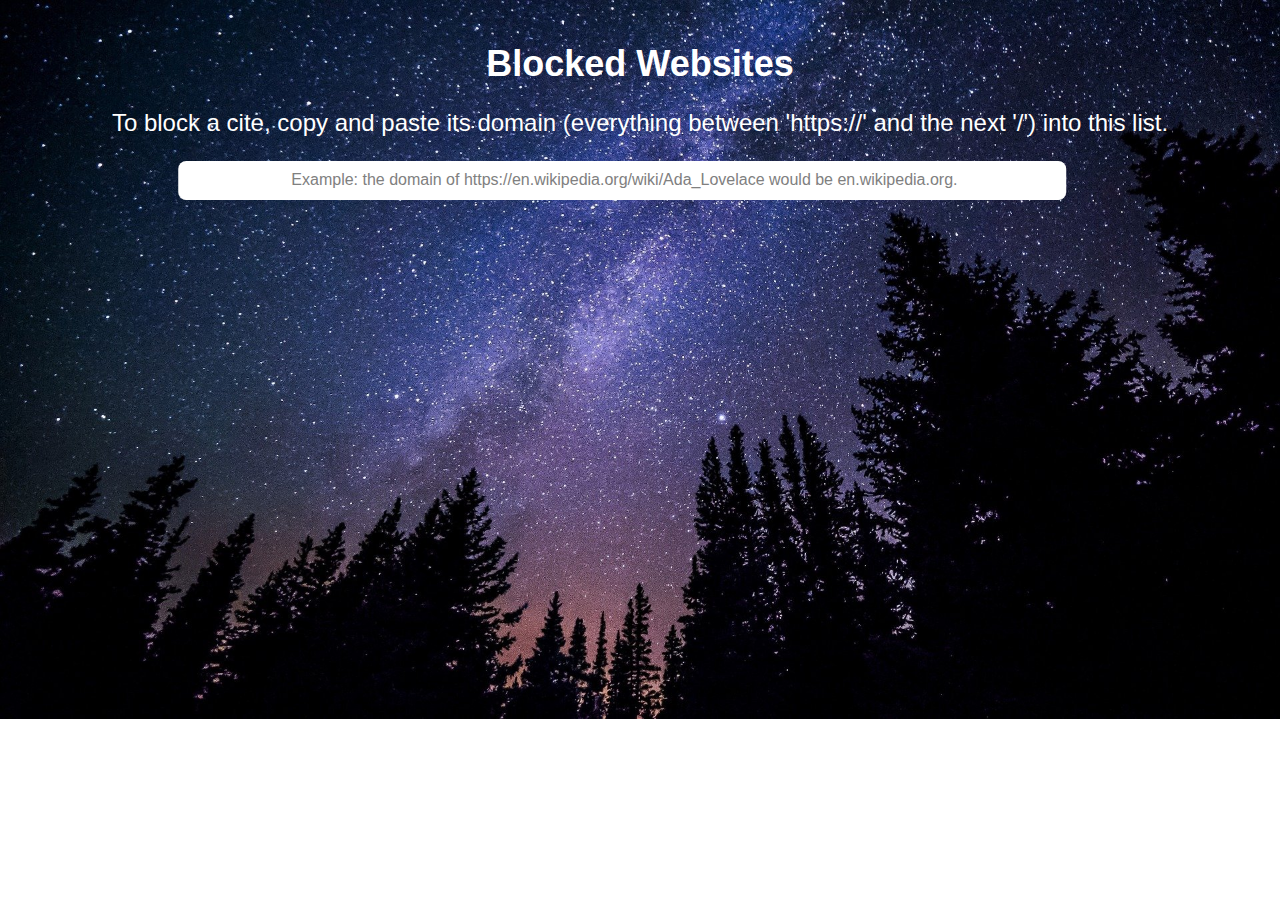
==== block_list.html @ 6a3d0094 "started on blocklist page, linked to timer" ====
<!DOCTYPE html>
<html>
<head>
<meta name="viewport" content="width=device-width, initial-scale=1">
<style>

html{
  background-image: url("chatbot_background.jpg");
  -webkit-background-size: cover;
  -moz-background-size: cover;
  -o-background-size: cover;
  background-size: cover;
  background-repeat: no-repeat;
}

body {
  font-family: arial;
  text-align: center;
}

* {
  box-sizing: border-box;
}

ul {
  margin: 0;
  padding: 0;
}

ul li {
  cursor: pointer;
  position: relative;
  padding: 4px 2px 4px 10px;
  list-style-type: none;
  font-size: 18px;
  font-family: Arial;
  color: black;
  transition: 0.2s;
  background: white;
  opacity: 75%;
}

ul li:nth-child(2n+1){
  background: lightcyan;

}

ul li:hover {
  /*color: RGB(253, 153, 59); */
  color: magenta;
  text-shadow: 0px 0px 15px white;
  transition: all 0.4s ease;
}

ul li.checked {
  text-decoration: line-through;
}

.close {
  position: absolute;
  right: 0;
  top: 0;
  padding: 12px 16px 12px 16px;
}

.close:hover {
  color:  red;
  text-shadow: 0px 0px 15px white;
  transition: all 0.4s ease;
}

.header {
  font-family: Arial;
  font-size: 24px;
  padding: 30px 40px;
  color: white;
  text-align: center;
}

.header:after {
  content: "";
  display: table;
  clear: both;
}

input {
  text-align: center;
  margin: 0;
  border: none;
  border-radius: 8px;
  width: 75%;
  padding: 10px;
  font-size: 16px;
  color: grey;
  background: white;
  border: none;
  outline: none;
  border-bottom: 1px solid white;
  -webkit-transform: translate(-2.%, 0%);
  -ms-transform: translate(-2%, 0%);
  transform: translate(-2%, 0%);
}

h2 {
  margin: 5px;
  text-align: center;
  /* -webkit-transform: translate(-50%, 0%);
  -ms-transform: translate(-50%, 0%);
  transform: translate(-50%, 0%); */
}

p {
  color: white;
  font-family: Arial;
  font-size: 1em;
}

.header {
  text-align: center;
}

::placeholder{
  color: grey;
}

</style>
</head>
<body>

<div id="myDIV" class="header">
  <h2>Blocked Websites</h2>
  <p> To block a cite, copy and paste its domain (everything between 'https://' and the next '/') into this list.
  </p>
  <input type="text" id="myInput1" placeholder=" Example: the domain of https://en.wikipedia.org/wiki/Ada_Lovelace would be en.wikipedia.org.">
</div>

<ul id="myUL1">
</ul>
<script src="block_list.js"></script> 
</body>
</html>
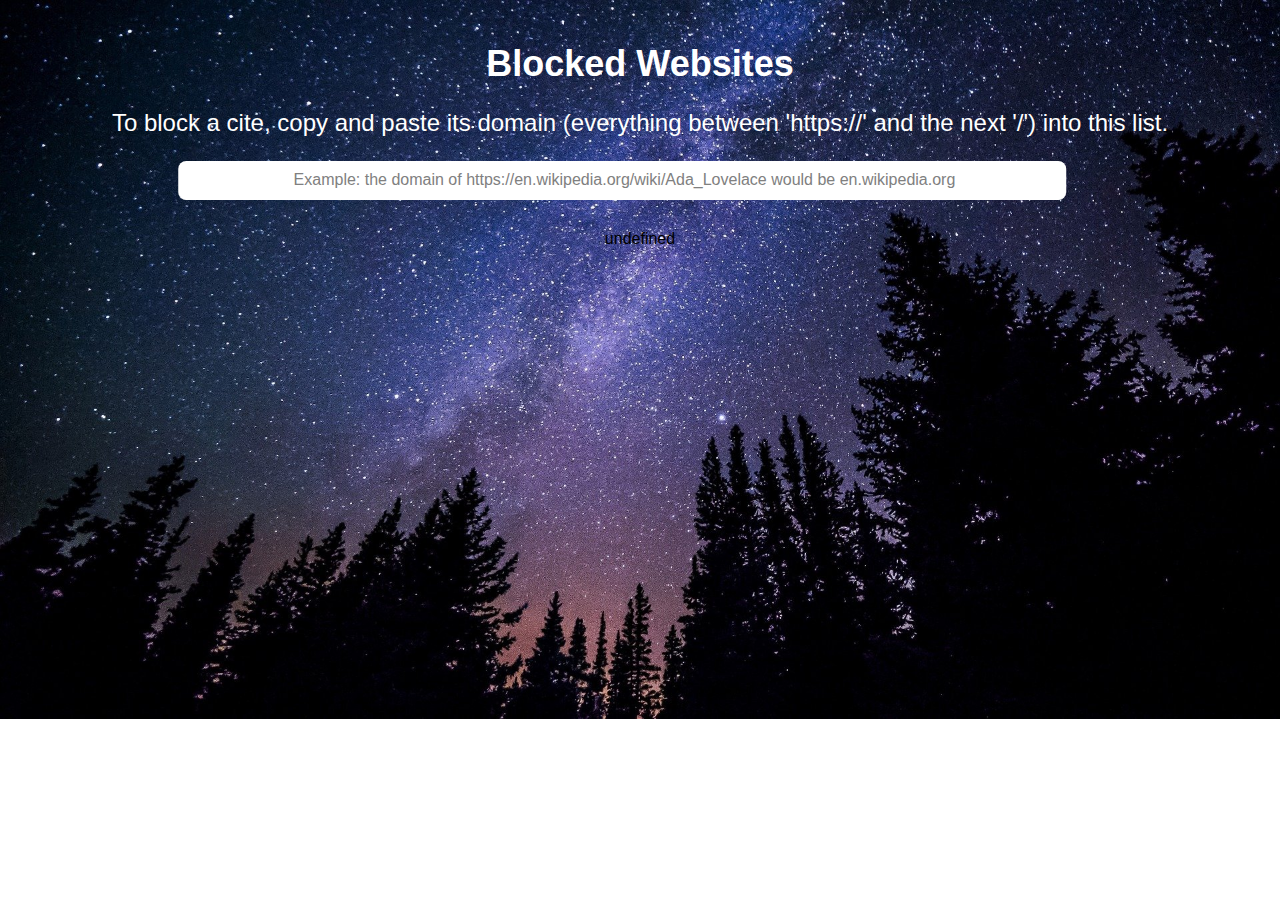
==== commit 593d6598: "last commit before block_list bug fix attempt" ====
--- a/block_list.html
+++ b/block_list.html
@@ -50,10 +50,6 @@
   color: magenta;
   text-shadow: 0px 0px 15px white;
   transition: all 0.4s ease;
-}
-
-ul li.checked {
-  text-decoration: line-through;
 }
 
 .close {
@@ -131,7 +127,7 @@
   <h2>Blocked Websites</h2>
   <p> To block a cite, copy and paste its domain (everything between 'https://' and the next '/') into this list.
   </p>
-  <input type="text" id="myInput1" placeholder=" Example: the domain of https://en.wikipedia.org/wiki/Ada_Lovelace would be en.wikipedia.org.">
+  <input type="text" id="myInput1" placeholder=" Example: the domain of https://en.wikipedia.org/wiki/Ada_Lovelace would be en.wikipedia.org">
 </div>
 
 <ul id="myUL1">
